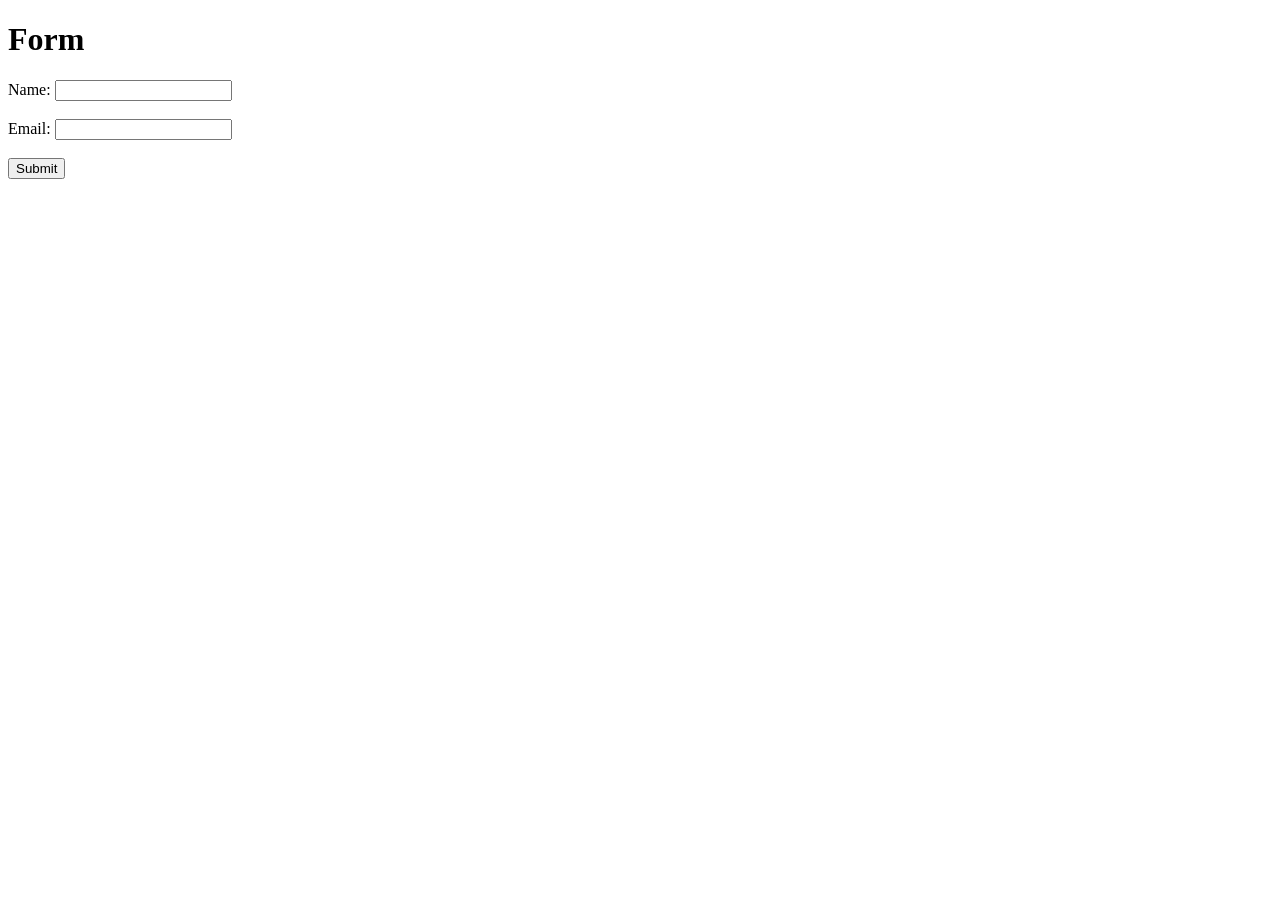
==== webtech/form.html @ be1bc305 "USERNAME  PASS" ====
<!DOCTYPE html>
<html lang="en">
<head>
    <meta charset="UTF-8">
    <meta http-equiv="X-UA-Compatible" content="IE=edge">
    <meta name="viewport" content="width=device-width, initial-scale=1.0">
    <title>Form</title>
</head><body>
    <h1>Form</h1>
    <form action="submit.php" method="post">
        <label for="name">Name:</label>
        <input type="text" id="name" name="name"><br><br>

        <label for="email">Email:</label>
        <input type="email" id="email" name="email"><br><br>

        <input type="submit" value="Submit">
</html>
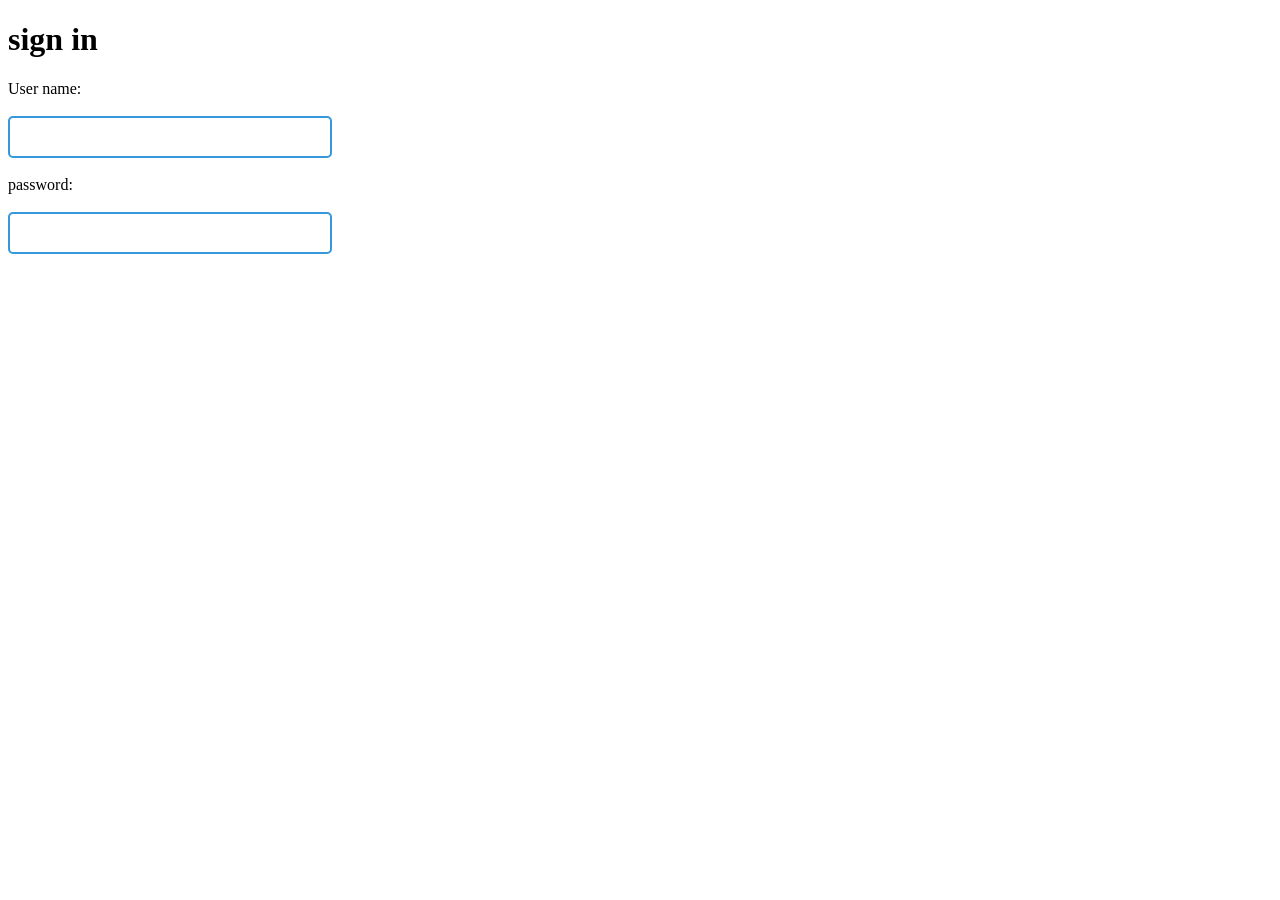
==== commit 3d4c1a88: "USERNAME PASS" ====
--- a/webtech/form.html
+++ b/webtech/form.html
@@ -1,18 +1,47 @@
 <!DOCTYPE html>
 <html lang="en">
 <head>
-    <meta charset="UTF-8">
-    <meta http-equiv="X-UA-Compatible" content="IE=edge">
-    <meta name="viewport" content="width=device-width, initial-scale=1.0">
-    <title>Form</title>
-</head><body>
-    <h1>Form</h1>
-    <form action="submit.php" method="post">
-        <label for="name">Name:</label>
-        <input type="text" id="name" name="name"><br><br>
+    <title>
+        sighn in
+    </title>
+</head>
+<body>
+    <p>
+        <h1>
+            sign in
+        </h1>
+        <form>
+            <label name="user name" id="username">
+                User name: <br><br>
+            </label>
+            <input name="username" id="u1"><br><br>
+            <label name="passwor" id="password">
+                password: <br><br>
+            </label>
+            <input name="password" id="p1">
+            <style>
+                p{
+                    align-items: center;
+                }
+                #p1,#u1
+                {
+        padding: 10px;
+        border: 2px solid #3498db;
+        border-radius: 5px;
+        width: 100%;
+        max-width: 300px;
+        font-size: 16px;
+        max-height: fit-content;
 
-        <label for="email">Email:</label>
-        <input type="email" id="email" name="email"><br><br>
+                }
+                form{
+                    align-items: center;
+                }
 
-        <input type="submit" value="Submit">
-</html>+            </style>
+            
+        </form>
+    </p>
+</body>
+
+</html>
